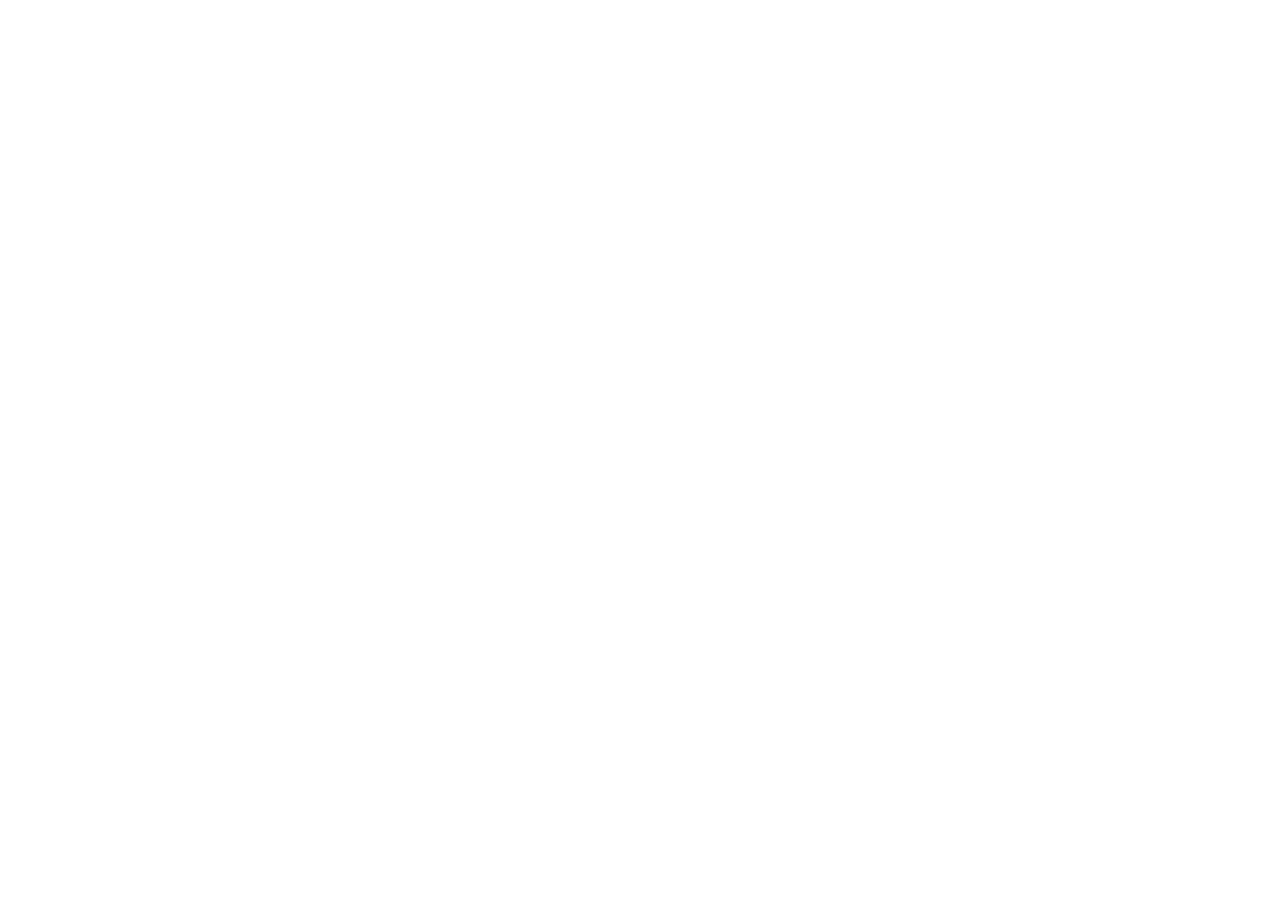
==== blog.html @ bddddaac "Added blog.html table.html" ====
<!DOCTYPE html>
<html lang="en">
<head>
    <meta charset="UTF-8">
    <title>Blog Post</title>
</head>
<body>
<!--    Make a fake blog post-->
<!--            o	Needs to have 2 different headers-->
<!--                	One being the blog post title-->
<!--                    •	Needs to be underlined-->
<!--                	Second being the date and author-->
<!--                	Add spacing between the headers and paragraphs-->
<!--            o	Paragraph-->
<!--                	Can be lorem ipsum-->
<!--    -->

</body>
</html>
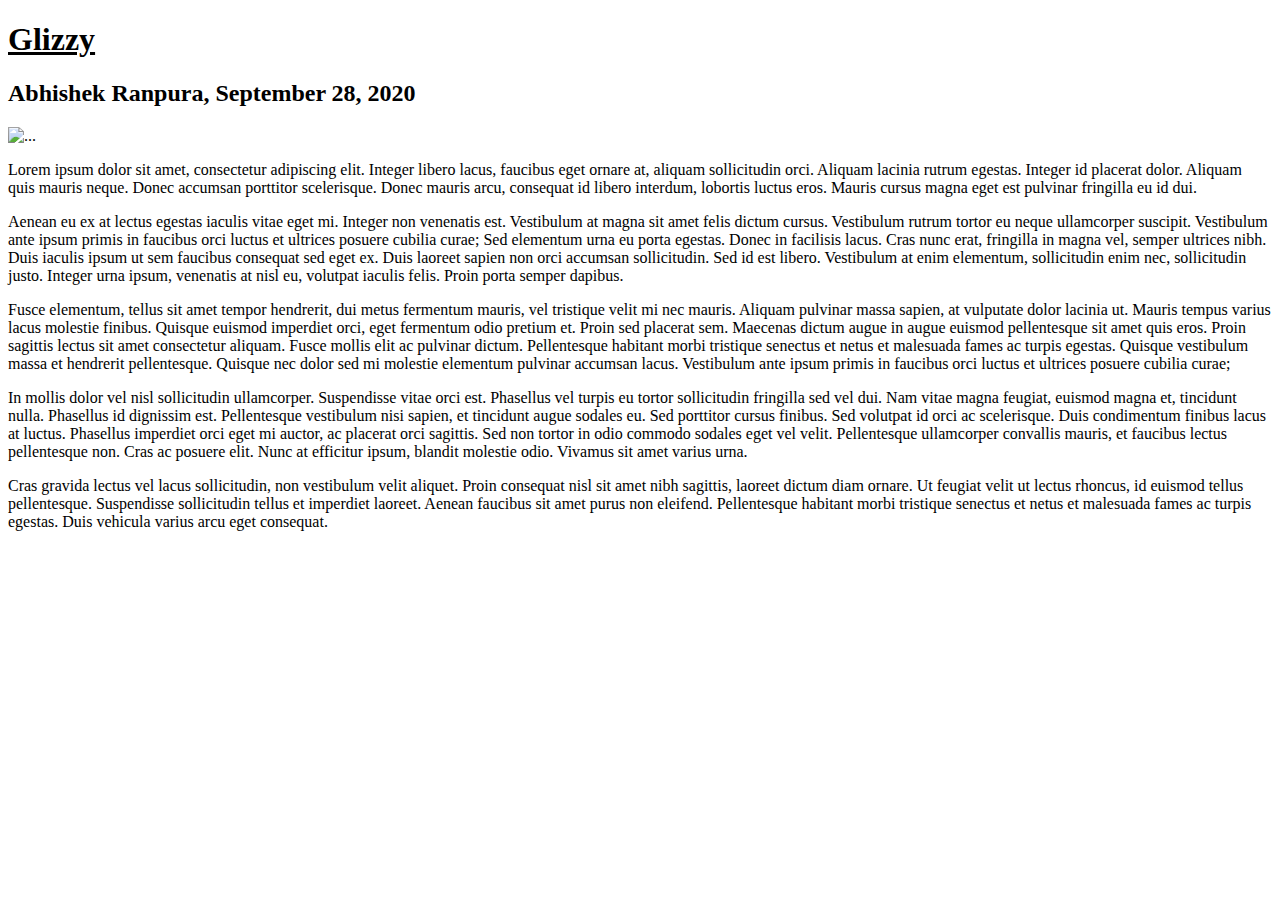
==== commit 0edbbbd9: "task: fake blog post created." ====
--- a/blog.html
+++ b/blog.html
@@ -14,6 +14,17 @@
 <!--            o	Paragraph-->
 <!--                	Can be lorem ipsum-->
 <!--    -->
+<h1><u>Glizzy</u></h1>
+<h2>Abhishek Ranpura, September 28, 2020</h2>
+<img src="https://www.google.com/url?sa=i&url=https%3A%2F%2Fwww.kidrobot.com%2Fproducts%2Fyummy-world-hotdog-10-plush&psig=AOvVaw21l8ecTJeFP-FlC-n8KXRy&ust=1601405484837000&source=images&cd=vfe&ved=0CAIQjRxqFwoTCNCdyr7CjOwCFQAAAAAdAAAAABAK" alt="..." width="600px" height="301px">
+<p>Lorem ipsum dolor sit amet, consectetur adipiscing elit. Integer libero lacus, faucibus eget ornare at, aliquam sollicitudin orci. Aliquam lacinia rutrum egestas. Integer id placerat dolor. Aliquam quis mauris neque. Donec accumsan porttitor scelerisque. Donec mauris arcu, consequat id libero interdum, lobortis luctus eros. Mauris cursus magna eget est pulvinar fringilla eu id dui.
 
+<p>Aenean eu ex at lectus egestas iaculis vitae eget mi. Integer non venenatis est. Vestibulum at magna sit amet felis dictum cursus. Vestibulum rutrum tortor eu neque ullamcorper suscipit. Vestibulum ante ipsum primis in faucibus orci luctus et ultrices posuere cubilia curae; Sed elementum urna eu porta egestas. Donec in facilisis lacus. Cras nunc erat, fringilla in magna vel, semper ultrices nibh. Duis iaculis ipsum ut sem faucibus consequat sed eget ex. Duis laoreet sapien non orci accumsan sollicitudin. Sed id est libero. Vestibulum at enim elementum, sollicitudin enim nec, sollicitudin justo. Integer urna ipsum, venenatis at nisl eu, volutpat iaculis felis. Proin porta semper dapibus. </p>
+
+<p>Fusce elementum, tellus sit amet tempor hendrerit, dui metus fermentum mauris, vel tristique velit mi nec mauris. Aliquam pulvinar massa sapien, at vulputate dolor lacinia ut. Mauris tempus varius lacus molestie finibus. Quisque euismod imperdiet orci, eget fermentum odio pretium et. Proin sed placerat sem. Maecenas dictum augue in augue euismod pellentesque sit amet quis eros. Proin sagittis lectus sit amet consectetur aliquam. Fusce mollis elit ac pulvinar dictum. Pellentesque habitant morbi tristique senectus et netus et malesuada fames ac turpis egestas. Quisque vestibulum massa et hendrerit pellentesque. Quisque nec dolor sed mi molestie elementum pulvinar accumsan lacus. Vestibulum ante ipsum primis in faucibus orci luctus et ultrices posuere cubilia curae;</p>
+
+<p>In mollis dolor vel nisl sollicitudin ullamcorper. Suspendisse vitae orci est. Phasellus vel turpis eu tortor sollicitudin fringilla sed vel dui. Nam vitae magna feugiat, euismod magna et, tincidunt nulla. Phasellus id dignissim est. Pellentesque vestibulum nisi sapien, et tincidunt augue sodales eu. Sed porttitor cursus finibus. Sed volutpat id orci ac scelerisque. Duis condimentum finibus lacus at luctus. Phasellus imperdiet orci eget mi auctor, ac placerat orci sagittis. Sed non tortor in odio commodo sodales eget vel velit. Pellentesque ullamcorper convallis mauris, et faucibus lectus pellentesque non. Cras ac posuere elit. Nunc at efficitur ipsum, blandit molestie odio. Vivamus sit amet varius urna.</p>
+
+<p>Cras gravida lectus vel lacus sollicitudin, non vestibulum velit aliquet. Proin consequat nisl sit amet nibh sagittis, laoreet dictum diam ornare. Ut feugiat velit ut lectus rhoncus, id euismod tellus pellentesque. Suspendisse sollicitudin tellus et imperdiet laoreet. Aenean faucibus sit amet purus non eleifend. Pellentesque habitant morbi tristique senectus et netus et malesuada fames ac turpis egestas. Duis vehicula varius arcu eget consequat.</p>
 </body>
 </html>